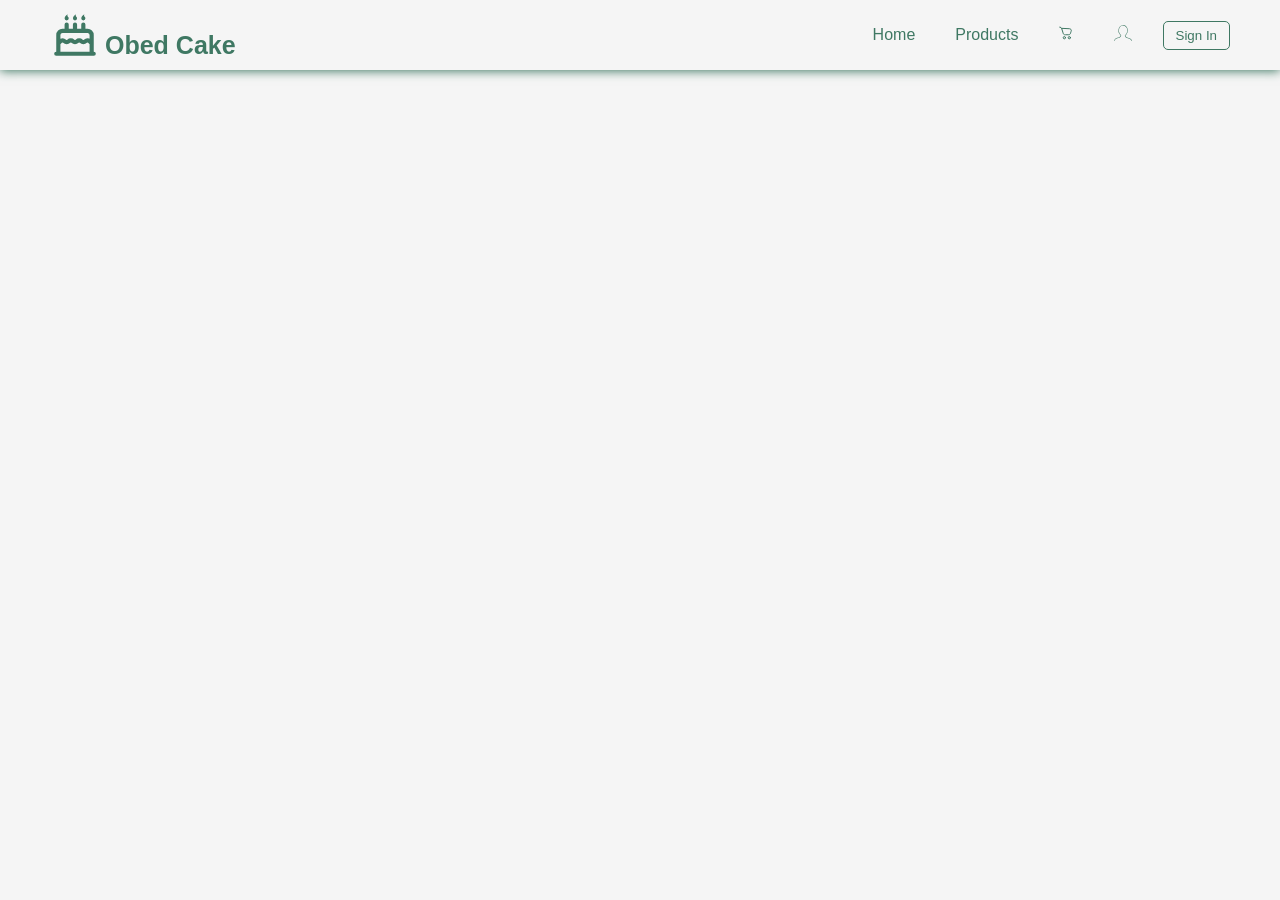
==== week2/cake/index.html @ 5bfd5429 "class_6" ====
<!doctype html>
<html lang="en">
  <head>
    <meta charset="UTF-8" />
    <meta name="viewport" content="width=device-width, initial-scale=1.0" />
    <title>Obed Cake</title>
    <link rel="stylesheet" href="style.css">
  </head>
  <body>
    <!-- This is navigation -->
    <nav>
      <!-- left side logo -->
      <div class="logo">
        <svg
          xmlns="http://www.w3.org/2000/svg"
          width="2em"
          height="2em"
          viewBox="0 0 24 24"
        >
          <path d="M0 0h24v24H0z" fill="none" />
          <g fill="none" fill-rule="evenodd">
            <path
              d="m12.593 23.258l-.011.002l-.071.035l-.02.004l-.014-.004l-.071-.035q-.016-.005-.024.005l-.004.01l-.017.428l.005.02l.01.013l.104.074l.015.004l.012-.004l.104-.074l.012-.016l.004-.017l-.017-.427q-.004-.016-.017-.018m.265-.113l-.013.002l-.185.093l-.01.01l-.003.011l.018.43l.005.012l.008.007l.201.093q.019.005.029-.008l.004-.014l-.034-.614q-.005-.018-.02-.022m-.715.002a.02.02 0 0 0-.027.006l-.006.014l-.034.614q.001.018.017.024l.015-.002l.201-.093l.01-.008l.004-.011l.017-.43l-.003-.012l-.01-.01z"
            />
            <path
              fill="currentColor"
              d="M16 6a1 1 0 0 1 1 1v2h1a3 3 0 0 1 3 3v8a1 1 0 1 1 0 2H3a1 1 0 1 1 0-2v-8a3 3 0 0 1 3-3h1V7a1 1 0 0 1 2 0v2h2V7a1 1 0 1 1 2 0v2h2V7a1 1 0 0 1 1-1m1.707 9.707a2.414 2.414 0 0 1-3.414 0a.414.414 0 0 0-.586 0a2.414 2.414 0 0 1-3.414 0a.414.414 0 0 0-.586 0a2.414 2.414 0 0 1-3.414 0a.414.414 0 0 0-.586 0L5 16.414V20h14v-3.586l-.707-.707a.414.414 0 0 0-.586 0M18 11H6a1 1 0 0 0-.993.883L5 12v1.802a2.415 2.415 0 0 1 2.707.49a.414.414 0 0 0 .586 0a2.414 2.414 0 0 1 3.414 0a.414.414 0 0 0 .586 0a2.414 2.414 0 0 1 3.414 0a.414.414 0 0 0 .586 0a2.42 2.42 0 0 1 2.538-.56l.169.07V12a1 1 0 0 0-.883-.993zm-5.5-9c-.25.501-.125.863.064 1.17l.106.162l.055.078c.144.203.275.39.275.59a1 1 0 1 1-2 0c0-.552.5-1.5 1.5-2m-4 0c-.25.501-.125.863.064 1.17l.106.162l.055.078C8.869 3.613 9 3.8 9 4a1 1 0 0 1-2 0c0-.552.5-1.5 1.5-2m8 0c-.25.501-.125.863.064 1.17l.106.162l.055.078c.144.203.275.39.275.59a1 1 0 1 1-2 0c0-.552.5-1.5 1.5-2"
            />
          </g>
        </svg>

        Obed Cake
      </div>

      <!-- right side nav link -->
      <div class="nav-links">
        <ul>
          <li>
            <a href="#">Home</a>
          </li>
          <li>
            <a href="#">Products</a>
          </li>
          <li>
            <a href="#">
              <svg
                xmlns="http://www.w3.org/2000/svg"
                width="1em"
                height="1em"
                viewBox="0 0 24 24"
              >
                <path d="M0 0h24v24H0z" fill="none" />
                <g
                  fill="none"
                  stroke="#3f7863"
                  stroke-linecap="round"
                  stroke-linejoin="round"
                  stroke-width="1.5"
                >
                  <circle cx="9.549" cy="19.049" r="1.701" />
                  <circle cx="16.96" cy="19.049" r="1.701" />
                  <path
                    d="m5.606 5.555l2.01 6.364c.309.978.463 1.467.76 1.829c.26.32.599.567.982.72c.435.173.947.173 1.973.173h3.855c1.026 0 1.538 0 1.972-.173c.384-.153.722-.4.983-.72c.296-.362.45-.851.76-1.829l.409-1.296l.24-.766l.331-1.05a2.5 2.5 0 0 0-2.384-3.252zm0 0l-.011-.037a7 7 0 0 0-.14-.42a2.92 2.92 0 0 0-2.512-1.84C2.84 3.25 2.727 3.25 2.5 3.25"
                  />
                </g>
              </svg>
            </a>
          </li>
          <li>
            <a href="#">
              <svg
                xmlns="http://www.w3.org/2000/svg"
                width="1.13em"
                height="1em"
                viewBox="0 0 36 32"
              >
                <path d="M0 0h36v32H0z" fill="none" />
                <path
                  fill="#3f7863"
                  d="M.5 31.983a.503.503 0 0 0 .612-.354c1.03-3.843 5.216-4.839 7.718-5.435c.627-.149 1.122-.267 1.444-.406c2.85-1.237 3.779-3.227 4.057-4.679a.5.5 0 0 0-.165-.473c-1.484-1.281-2.736-3.204-3.526-5.416a.5.5 0 0 0-.103-.171c-1.045-1.136-1.645-2.337-1.645-3.294c0-.559.211-.934.686-1.217a.5.5 0 0 0 .243-.408C10.042 5.036 13.67 1.026 18.12 1l.107.007c4.472.062 8.077 4.158 8.206 9.324a.5.5 0 0 0 .178.369c.313.265.459.601.459 1.057c0 .801-.427 1.786-1.201 2.772a.5.5 0 0 0-.084.158c-.8 2.536-2.236 4.775-3.938 6.145a.5.5 0 0 0-.178.483c.278 1.451 1.207 3.44 4.057 4.679c.337.146.86.26 1.523.403c2.477.536 6.622 1.435 7.639 5.232a.5.5 0 0 0 .966-.26c-1.175-4.387-5.871-5.404-8.393-5.95c-.585-.127-1.09-.236-1.336-.344c-1.86-.808-3.006-2.039-3.411-3.665c1.727-1.483 3.172-3.771 3.998-6.337c.877-1.14 1.359-2.314 1.359-3.317c0-.669-.216-1.227-.644-1.663C27.189 4.489 23.19.076 18.227.005l-.149-.002c-4.873.026-8.889 4.323-9.24 9.83c-.626.46-.944 1.105-.944 1.924c0 1.183.669 2.598 1.84 3.896c.809 2.223 2.063 4.176 3.556 5.543c-.403 1.632-1.55 2.867-3.414 3.676c-.241.105-.721.22-1.277.352c-2.541.604-7.269 1.729-8.453 6.147a.5.5 0 0 0 .354.612"
                />
              </svg>
            </a>
          </li>
          <li>
            <button class="btn btn-cta">Sign In</button>
          </li>
        </ul>
      </div>
    </nav>
  </body>
</html>
---- week2/cake/style.css ----
* {
  padding: 0;
  margin: 0;
  box-sizing: border-box;
}
html{
  font-size: 62.5%;
  font-family: 'Poppins', sans-serif;
}

:root{
 --primary-color: #3F7863;
 --light-color: #8ee6c6c3;
 --secondary-color: #F5F5F5;
 --border-radius: 0.5rem;
}
body{
  background-color: #f5f5f5;
}

/* Navigation Start */
nav{
  display: flex;
  justify-content: space-between;
  align-items: center;
  padding: 1rem 5rem;
  box-shadow: 0 0.1rem 1rem var(--primary-color);
}

.logo{
  display: flex;
  align-items: end;
  font-size: 2.5rem;
  font-weight: bold;
  gap: 0.5rem;
  color: var(--primary-color);
}


.nav-links ul {
  display: inline-flex;
  align-items: center;  
  list-style: none;
  gap: 2rem;
}

ul li a{
  text-decoration: none;
  font-size: 1.6rem;
  padding: 0.5rem 1rem;
  color: var(--primary-color);  
  font-weight: 500;
}



.btn {
  padding: 0.6rem 1.2rem;
  background: none;
  border:  1px solid var(--primary-color);
  color: var(--primary-color);
  border-radius: var(--border-radius);
  text-decoration: none;
  font-weight: 500;
  transition: all 0.3s ease-in;
}

.btn:hover {
  background-color: var(--primary-color);
  color: var(--secondary-color);
  transition: all 0.3s ease;
}
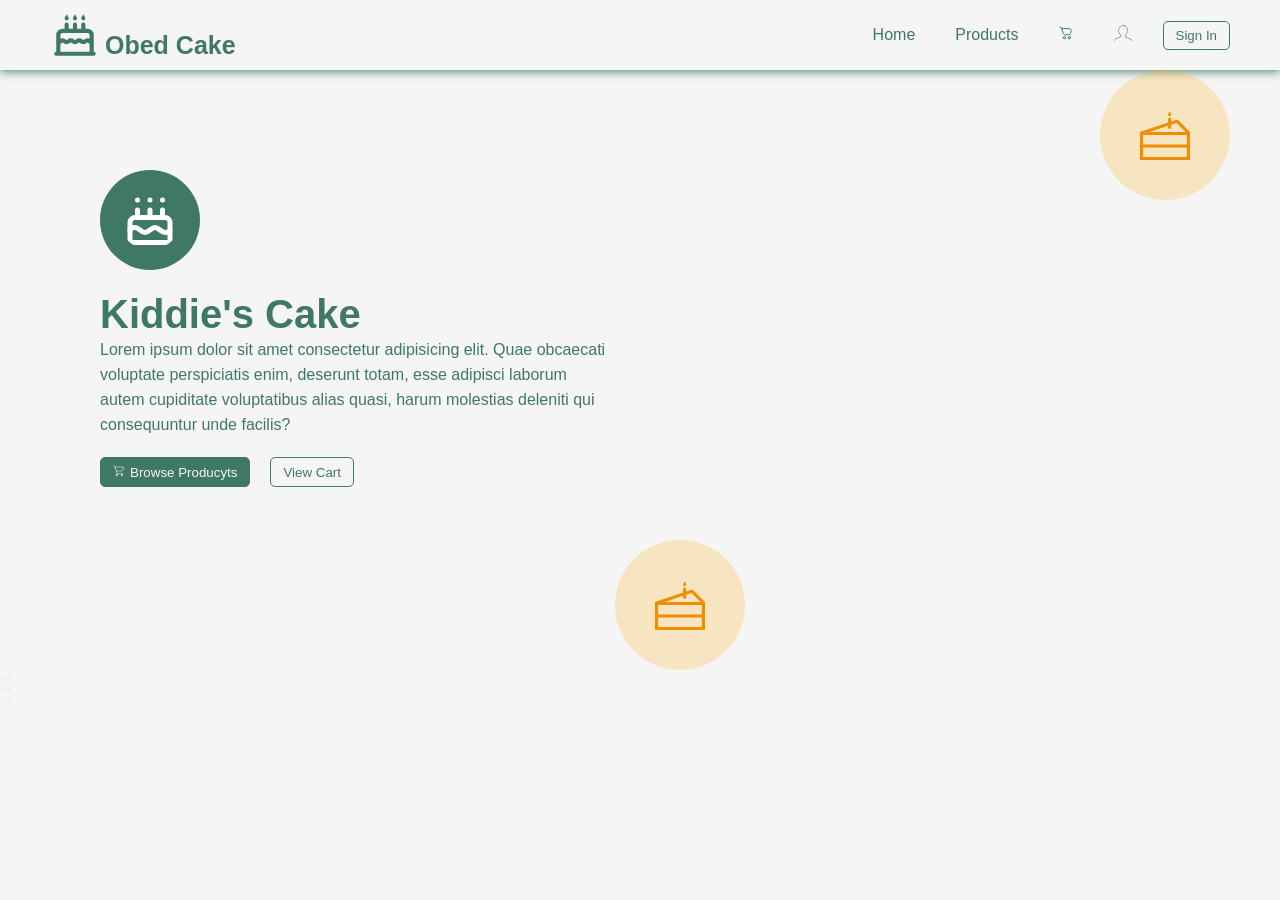
==== commit 22733aba: "class 7: podition" ====
--- a/week2/cake/index.html
+++ b/week2/cake/index.html
@@ -4,7 +4,7 @@
     <meta charset="UTF-8" />
     <meta name="viewport" content="width=device-width, initial-scale=1.0" />
     <title>Obed Cake</title>
-    <link rel="stylesheet" href="style.css">
+    <link rel="stylesheet" href="style.css" />
   </head>
   <body>
     <!-- This is navigation -->
@@ -83,10 +83,150 @@
             </a>
           </li>
           <li>
-            <button class="btn btn-cta">Sign In</button>
+            <button class="btn btn-secondary">Sign In</button>
           </li>
         </ul>
       </div>
     </nav>
+
+    <!-- This is the cate hero setion -->
+    <header>
+      <!-- Letf hero section -->
+      <div class="hero-left">
+        <!-- cake icon   -->
+        <div class="icon">
+          <svg
+            xmlns="http://www.w3.org/2000/svg"
+            width="5em"
+            height="5em"
+            viewBox="0 0 24 24"
+          >
+            <path d="M0 0h24v24H0z" fill="none" />
+            <g
+              fill="none"
+              stroke="#fff"
+              stroke-linecap="round"
+              stroke-linejoin="round"
+              stroke-width="2"
+            >
+              <path d="M20 21v-8a2 2 0 0 0-2-2H6a2 2 0 0 0-2 2v8" />
+              <path
+                d="M4 16s.5-1 2-1s2.5 2 4 2s2.5-2 4-2s2.5 2 4 2s2-1 2-1M2 21h20M7 8v3m5-3v3m5-3v3M7 4h.01M12 4h.01M17 4h.01"
+              />
+            </g>
+          </svg>
+        </div>
+        <!-- text heading -->
+        <div class="hero-text">
+          <h1>Kiddie's Cake</h1>
+          <p>
+            Lorem ipsum dolor sit amet consectetur adipisicing elit. Quae
+            obcaecati voluptate perspiciatis enim, deserunt totam, esse adipisci
+            laborum autem cupiditate voluptatibus alias quasi, harum molestias
+            deleniti qui consequuntur unde facilis?
+          </p>
+        </div>
+        <!-- CTA buttons -->
+        <div class="cta-con">
+          <button class="btn btn-primary">
+            <svg
+              xmlns="http://www.w3.org/2000/svg"
+              width="1em"
+              height="1em"
+              viewBox="0 0 24 24"
+            >
+              <path d="M0 0h24v24H0z" fill="none" />
+              <path
+                fill="#fff"
+                d="M16 18a2 2 0 0 1 2 2a2 2 0 0 1-2 2a2 2 0 0 1-2-2a2 2 0 0 1 2-2m0 1a1 1 0 0 0-1 1a1 1 0 0 0 1 1a1 1 0 0 0 1-1a1 1 0 0 0-1-1m-9-1a2 2 0 0 1 2 2a2 2 0 0 1-2 2a2 2 0 0 1-2-2a2 2 0 0 1 2-2m0 1a1 1 0 0 0-1 1a1 1 0 0 0 1 1a1 1 0 0 0 1-1a1 1 0 0 0-1-1M18 6H4.27l2.55 6H15c.33 0 .62-.16.8-.4l3-4c.13-.17.2-.38.2-.6a1 1 0 0 0-1-1m-3 7H6.87l-.77 1.56L6 15a1 1 0 0 0 1 1h11v1H7a2 2 0 0 1-2-2a2 2 0 0 1 .25-.97l.72-1.47L2.34 4H1V3h2l.85 2H18a2 2 0 0 1 2 2c0 .5-.17.92-.45 1.26l-2.91 3.89c-.36.51-.96.85-1.64.85"
+              />
+            </svg>
+            Browse Producyts
+          </button>
+          <button class="btn btn-secondary">View Cart</button>
+        </div>
+      </div>
+
+      <!-- Right Hero section -->
+      <div class="hero-right">
+        <span class="floating-cake top-right">
+          <svg
+            xmlns="http://www.w3.org/2000/svg"
+            width="5em"
+            height="5em"
+            viewBox="0 0 2048 2048"
+          >
+            <path d="M0 0h2048v2048H0z" fill="none" />
+            <path
+              fill="#ef8d03"
+              d="M1216 256q-26 0-45-19t-19-45q0-12 8-31t18-40t21-40t17-30q6 11 16 30t21 40t19 40t8 31q0 26-19 45t-45 19m832 640v1152H0V896l1152-384V352q0-9 7-15t18-10t21-5t18-2q7 0 17 1t21 5t18 10t8 16v117l256-85zm-832-128q-7 0-17-1t-21-5t-18-10t-8-16v-89L405 896h1462l-366-366l-221 74v132q0 9-7 15t-18 10t-21 5t-18 2M128 1024v384h1792v-384zm1792 896v-384H128v384z"
+            />
+          </svg>
+        </span>
+        
+        <span class="floating-cake bottom-left">
+          <svg
+            xmlns="http://www.w3.org/2000/svg"
+            width="5em"
+            height="5em"
+            viewBox="0 0 2048 2048"
+          >
+            <path d="M0 0h2048v2048H0z" fill="none" />
+            <path
+              fill="#ef8d03"
+              d="M1216 256q-26 0-45-19t-19-45q0-12 8-31t18-40t21-40t17-30q6 11 16 30t21 40t19 40t8 31q0 26-19 45t-45 19m832 640v1152H0V896l1152-384V352q0-9 7-15t18-10t21-5t18-2q7 0 17 1t21 5t18 10t8 16v117l256-85zm-832-128q-7 0-17-1t-21-5t-18-10t-8-16v-89L405 896h1462l-366-366l-221 74v132q0 9-7 15t-18 10t-21 5t-18 2M128 1024v384h1792v-384zm1792 896v-384H128v384z"
+            />
+          </svg>
+        </span>
+      </div>
+    </header>
+
+    <!-- Production section -->
+    <section>
+      <!-- first product card -->
+      <div class="product-card">
+        <div class="img"></div>
+        <div class="text-cta">
+          <div class="text">
+            <h2></h2>
+            <p></p>
+          </div>
+          <div class="cta">
+            <button></button>
+            <button></button>
+          </div>
+        </div>
+      </div>
+
+      <!-- seconda product card -->
+      <div class="product-card">
+        <div class="img"></div>
+        <div class="text-cta">
+          <div class="text">
+            <h2></h2>
+            <p></p>
+          </div>
+          <div class="cta">
+            <button></button>
+            <button></button>
+          </div>
+        </div>
+      </div>
+
+      <!-- last product card -->
+      <div class="product-card">
+        <div class="img"></div>
+        <div class="text-cta">
+          <div class="text">
+            <h2></h2>
+            <p></p>
+          </div>
+          <div class="cta">
+            <button></button>
+            <button></button>
+          </div>
+        </div>
+      </div>
+    </section>
   </body>
 </html>
--- a/week2/cake/style.css
+++ b/week2/cake/style.css
@@ -3,23 +3,24 @@
   margin: 0;
   box-sizing: border-box;
 }
-html{
+html {
   font-size: 62.5%;
-  font-family: 'Poppins', sans-serif;
+  font-family: "Poppins", sans-serif;
 }
 
-:root{
- --primary-color: #3F7863;
- --light-color: #8ee6c6c3;
- --secondary-color: #F5F5F5;
- --border-radius: 0.5rem;
+:root {
+  --primary-color: #3f7863;
+  --dark-primary-color: #082c1f;
+  --light-color: #8ee6c6c3;
+  --secondary-color: #f5f5f5;
+  --border-radius: 0.5rem;
 }
-body{
+body {
   background-color: #f5f5f5;
 }
 
 /* Navigation Start */
-nav{
+nav {
   display: flex;
   justify-content: space-between;
   align-items: center;
@@ -27,7 +28,7 @@
   box-shadow: 0 0.1rem 1rem var(--primary-color);
 }
 
-.logo{
+.logo {
   display: flex;
   align-items: end;
   font-size: 2.5rem;
@@ -36,37 +37,109 @@
   color: var(--primary-color);
 }
 
-
 .nav-links ul {
   display: inline-flex;
-  align-items: center;  
+  align-items: center;
   list-style: none;
   gap: 2rem;
 }
 
-ul li a{
+ul li a {
   text-decoration: none;
   font-size: 1.6rem;
   padding: 0.5rem 1rem;
-  color: var(--primary-color);  
+  color: var(--primary-color);
   font-weight: 500;
 }
 
+/* Hero section */
+header {
+  display: grid;
+  grid-template-columns: 1fr 1fr;
+  justify-content: space-evenly;
+  padding: 5rem 10rem;
+  gap: 5rem;
+}
+.hero-left {
+  padding: 5rem 0;
+  display: flex;
+  flex-direction: column;
+  gap: 2rem;
+}
+.icon svg {
+  font-size: 2rem;
+  padding: 2rem;
+  border-radius: 50%;
+  background-color: var(--primary-color);
+}
+.hero-text h1 {
+  font-size: 4rem;
+  color: var(--primary-color);
+}
+.hero-text p {
+  font-size: 1.6rem;
+  color: var(--primary-color);
+  line-height: 2.5rem;
+}
+.cta-con {
+  display: flex;
+  gap: 2rem;
+}
+.hero-right {
+  position: relative;
+  background-image: url("https://images.immediate.co.uk/production/volatile/sites/30/2024/12/Sticky-carrot-and-date-cake-with-tahini-maple-icing-29d491d.jpg?quality=90&resize=768,574");
+  background-size: cover;
+  background-position: center;
+  border-radius: 3rem;
+  height: 50rem;
+} 
+.floating-cake {
+  padding: 4rem;
+  border-radius: 50%;
+  background-color: rgba(255, 166, 0, 0.216);
+  display: flex;
+  justify-content: center;
+  align-items: center;
+  position: absolute;
+  
+}
+.top-right{
+  top: -5rem;
+  right: -5rem;
+}
+.bottom-left{
+  bottom: -5rem;
+  left: -5rem;
+}
 
 
+/* Reuable class style */
 .btn {
   padding: 0.6rem 1.2rem;
   background: none;
-  border:  1px solid var(--primary-color);
+  border: 1px solid var(--primary-color);
   color: var(--primary-color);
   border-radius: var(--border-radius);
   text-decoration: none;
   font-weight: 500;
-  transition: all 0.3s ease-in;
+  transition: all 0.3s ease;
 }
 
-.btn:hover {
+.btn-primary {
   background-color: var(--primary-color);
   color: var(--secondary-color);
-  transition: all 0.3s ease;
-}+}
+
+.btn-secondary {
+  background-color: var(--secondary-color);
+  color: var(--primary-color);
+}
+
+.btn-primary:hover {
+  background-color: var(--dark-primary-color);
+  color: var(--secondary-color);
+}
+.btn-secondary:hover {
+  background-color: var(--primary-color);
+  color: var(--secondary-color);
+}
